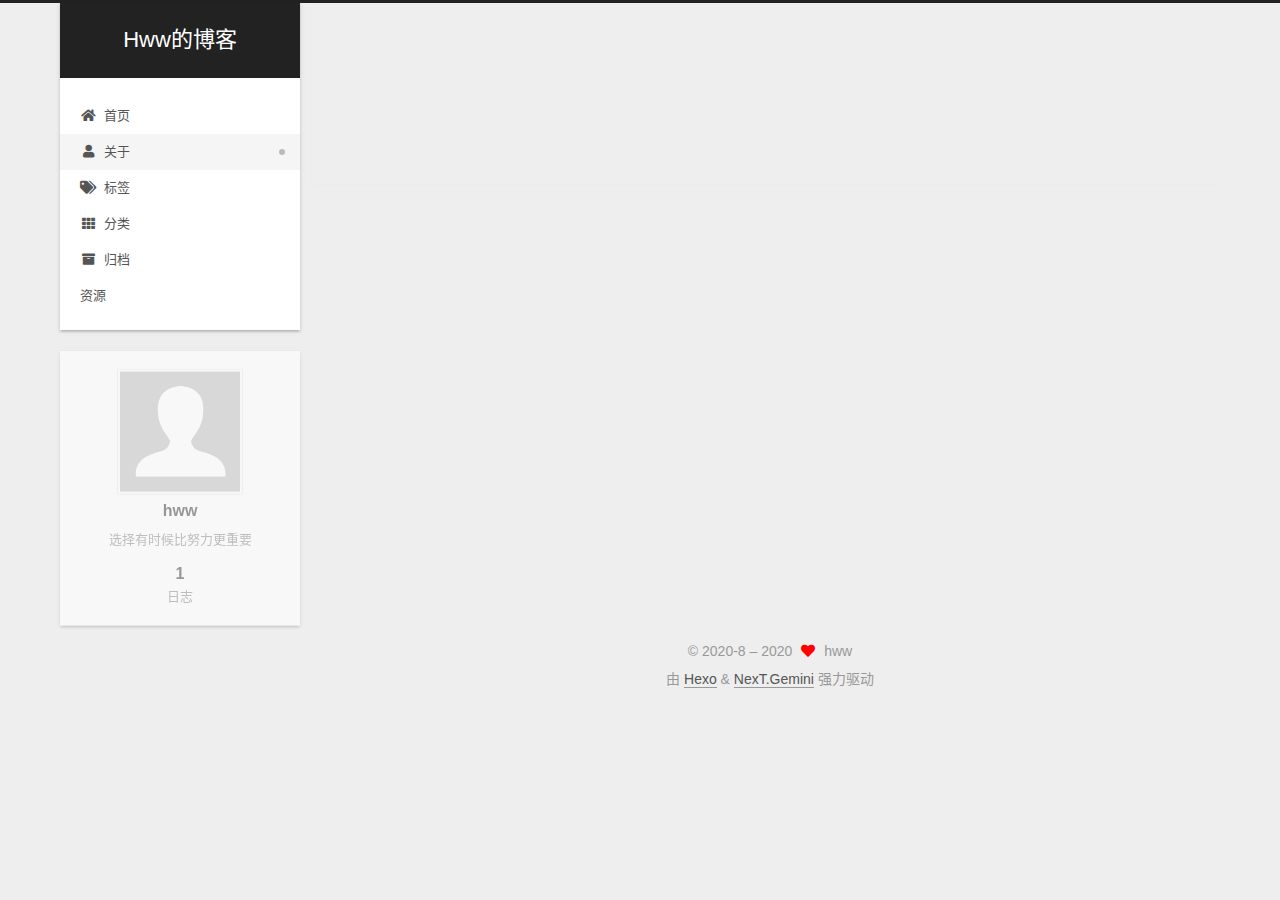
==== about/index.html @ 2eaee772 "Site updated: 2020-08-10 11:54:10" ====
<!DOCTYPE html>
<html lang="zh-CN">
<head>
  <meta charset="UTF-8">
<meta name="viewport" content="width=device-width, initial-scale=1, maximum-scale=2">
<meta name="theme-color" content="#222">
<meta name="generator" content="Hexo 5.0.0">
  <link rel="apple-touch-icon" sizes="180x180" href="/images/apple-touch-icon-next.png">
  <link rel="icon" type="image/png" sizes="32x32" href="/images/favicon-32x32-next.png">
  <link rel="icon" type="image/png" sizes="16x16" href="/images/favicon-16x16-next.png">
  <link rel="mask-icon" href="/images/logo.svg" color="#222">

<link rel="stylesheet" href="/css/main.css">


<link rel="stylesheet" href="/lib/font-awesome/css/all.min.css">

<script id="hexo-configurations">
    var NexT = window.NexT || {};
    var CONFIG = {"hostname":"yoursite.com","root":"/","scheme":"Gemini","version":"7.8.0","exturl":false,"sidebar":{"position":"left","display":"post","padding":18,"offset":12,"onmobile":false},"copycode":{"enable":false,"show_result":false,"style":null},"back2top":{"enable":true,"sidebar":false,"scrollpercent":false},"bookmark":{"enable":false,"color":"#222","save":"auto"},"fancybox":false,"mediumzoom":false,"lazyload":false,"pangu":false,"comments":{"style":"tabs","active":null,"storage":true,"lazyload":false,"nav":null},"algolia":{"hits":{"per_page":10},"labels":{"input_placeholder":"Search for Posts","hits_empty":"We didn't find any results for the search: ${query}","hits_stats":"${hits} results found in ${time} ms"}},"localsearch":{"enable":false,"trigger":"auto","top_n_per_article":1,"unescape":false,"preload":false},"motion":{"enable":true,"async":false,"transition":{"post_block":"fadeIn","post_header":"slideDownIn","post_body":"slideDownIn","coll_header":"slideLeftIn","sidebar":"slideUpIn"}}};
  </script>

  <meta name="description" content="选择有时候比努力更重要">
<meta property="og:type" content="website">
<meta property="og:title" content="about">
<meta property="og:url" content="http://yoursite.com/about/index.html">
<meta property="og:site_name" content="Hww的博客">
<meta property="og:description" content="选择有时候比努力更重要">
<meta property="og:locale" content="zh_CN">
<meta property="article:published_time" content="2020-08-10T03:46:48.000Z">
<meta property="article:modified_time" content="2020-08-10T03:49:15.969Z">
<meta property="article:author" content="hww">
<meta name="twitter:card" content="summary">

<link rel="canonical" href="http://yoursite.com/about/">


<script id="page-configurations">
  // https://hexo.io/docs/variables.html
  CONFIG.page = {
    sidebar: "",
    isHome : false,
    isPost : false,
    lang   : 'zh-CN'
  };
</script>

  <title>about | Hww的博客
</title>
  






  <noscript>
  <style>
  .use-motion .brand,
  .use-motion .menu-item,
  .sidebar-inner,
  .use-motion .post-block,
  .use-motion .pagination,
  .use-motion .comments,
  .use-motion .post-header,
  .use-motion .post-body,
  .use-motion .collection-header { opacity: initial; }

  .use-motion .site-title,
  .use-motion .site-subtitle {
    opacity: initial;
    top: initial;
  }

  .use-motion .logo-line-before i { left: initial; }
  .use-motion .logo-line-after i { right: initial; }
  </style>
</noscript>

</head>

<body itemscope itemtype="http://schema.org/WebPage">
  <div class="container use-motion">
    <div class="headband"></div>

    <header class="header" itemscope itemtype="http://schema.org/WPHeader">
      <div class="header-inner"><div class="site-brand-container">
  <div class="site-nav-toggle">
    <div class="toggle" aria-label="切换导航栏">
      <span class="toggle-line toggle-line-first"></span>
      <span class="toggle-line toggle-line-middle"></span>
      <span class="toggle-line toggle-line-last"></span>
    </div>
  </div>

  <div class="site-meta">

    <a href="/" class="brand" rel="start">
      <span class="logo-line-before"><i></i></span>
      <h1 class="site-title">Hww的博客</h1>
      <span class="logo-line-after"><i></i></span>
    </a>
  </div>

  <div class="site-nav-right">
    <div class="toggle popup-trigger">
    </div>
  </div>
</div>




<nav class="site-nav">
  <ul id="menu" class="main-menu menu">
        <li class="menu-item menu-item-home">

    <a href="/" rel="section"><i class="fa fa-home fa-fw"></i>首页</a>

  </li>
        <li class="menu-item menu-item-about">

    <a href="/about/" rel="section"><i class="fa fa-user fa-fw"></i>关于</a>

  </li>
        <li class="menu-item menu-item-tags">

    <a href="/tags/" rel="section"><i class="fa fa-tags fa-fw"></i>标签</a>

  </li>
        <li class="menu-item menu-item-categories">

    <a href="/categories/" rel="section"><i class="fa fa-th fa-fw"></i>分类</a>

  </li>
        <li class="menu-item menu-item-archives">

    <a href="/archives/" rel="section"><i class="fa fa-archive fa-fw"></i>归档</a>

  </li>
        <li class="menu-item menu-item-resources">

    <a href="/resources/" rel="section"><i class="download fa-fw"></i>资源</a>

  </li>
  </ul>
</nav>




</div>
    </header>

    
  <div class="back-to-top">
    <i class="fa fa-arrow-up"></i>
    <span>0%</span>
  </div>


    <main class="main">
      <div class="main-inner">
        <div class="content-wrap">
          
  
  

          <div class="content page posts-expand">
            

    
    
    
    <div class="post-block" lang="zh-CN">
      <header class="post-header">

<h1 class="post-title" itemprop="name headline">about
</h1>

<div class="post-meta">
  

</div>

</header>

      
      
      
      <div class="post-body">
          
      </div>
      
      
      
    </div>
    

    
    
    


          </div>
          

<script>
  window.addEventListener('tabs:register', () => {
    let { activeClass } = CONFIG.comments;
    if (CONFIG.comments.storage) {
      activeClass = localStorage.getItem('comments_active') || activeClass;
    }
    if (activeClass) {
      let activeTab = document.querySelector(`a[href="#comment-${activeClass}"]`);
      if (activeTab) {
        activeTab.click();
      }
    }
  });
  if (CONFIG.comments.storage) {
    window.addEventListener('tabs:click', event => {
      if (!event.target.matches('.tabs-comment .tab-content .tab-pane')) return;
      let commentClass = event.target.classList[1];
      localStorage.setItem('comments_active', commentClass);
    });
  }
</script>

        </div>
          
  
  <div class="toggle sidebar-toggle">
    <span class="toggle-line toggle-line-first"></span>
    <span class="toggle-line toggle-line-middle"></span>
    <span class="toggle-line toggle-line-last"></span>
  </div>

  <aside class="sidebar">
    <div class="sidebar-inner">

      <ul class="sidebar-nav motion-element">
        <li class="sidebar-nav-toc">
          文章目录
        </li>
        <li class="sidebar-nav-overview">
          站点概览
        </li>
      </ul>

      <!--noindex-->
      <div class="post-toc-wrap sidebar-panel">
      </div>
      <!--/noindex-->

      <div class="site-overview-wrap sidebar-panel">
        <div class="site-author motion-element" itemprop="author" itemscope itemtype="http://schema.org/Person">
    <img class="site-author-image" itemprop="image" alt="hww"
      src="/images/avatar.gif">
  <p class="site-author-name" itemprop="name">hww</p>
  <div class="site-description" itemprop="description">选择有时候比努力更重要</div>
</div>
<div class="site-state-wrap motion-element">
  <nav class="site-state">
      <div class="site-state-item site-state-posts">
          <a href="/archives/">
        
          <span class="site-state-item-count">1</span>
          <span class="site-state-item-name">日志</span>
        </a>
      </div>
  </nav>
</div>



      </div>

    </div>
  </aside>
  <div id="sidebar-dimmer"></div>


      </div>
    </main>

    <footer class="footer">
      <div class="footer-inner">
        

        

<div class="copyright">
  
  &copy; 2020-8 – 
  <span itemprop="copyrightYear">2020</span>
  <span class="with-love">
    <i class="fa fa-heart"></i>
  </span>
  <span class="author" itemprop="copyrightHolder">hww</span>
</div>
  <div class="powered-by">由 <a href="https://hexo.io/" class="theme-link" rel="noopener" target="_blank">Hexo</a> & <a href="https://theme-next.org/" class="theme-link" rel="noopener" target="_blank">NexT.Gemini</a> 强力驱动
  </div>

        








      </div>
    </footer>
  </div>

  
  <script src="/lib/anime.min.js"></script>
  <script src="/lib/velocity/velocity.min.js"></script>
  <script src="/lib/velocity/velocity.ui.min.js"></script>

<script src="/js/utils.js"></script>

<script src="/js/motion.js"></script>


<script src="/js/schemes/pisces.js"></script>


<script src="/js/next-boot.js"></script>




  















  

  

</body>
</html>
---- css/main.css ----
:root {
  --body-bg-color: #eee;
  --content-bg-color: #fff;
  --card-bg-color: #f5f5f5;
  --text-color: #555;
  --blockquote-color: #666;
  --link-color: #555;
  --link-hover-color: #222;
  --brand-color: #fff;
  --brand-hover-color: #fff;
  --table-row-odd-bg-color: #f9f9f9;
  --table-row-hover-bg-color: #f5f5f5;
  --menu-item-bg-color: #f5f5f5;
  --btn-default-bg: #fff;
  --btn-default-color: #555;
  --btn-default-border-color: #555;
  --btn-default-hover-bg: #222;
  --btn-default-hover-color: #fff;
  --btn-default-hover-border-color: #222;
}
html {
  line-height: 1.15; /* 1 */
  -webkit-text-size-adjust: 100%; /* 2 */
}
body {
  margin: 0;
}
main {
  display: block;
}
h1 {
  font-size: 2em;
  margin: 0.67em 0;
}
hr {
  box-sizing: content-box; /* 1 */
  height: 0; /* 1 */
  overflow: visible; /* 2 */
}
pre {
  font-family: monospace, monospace; /* 1 */
  font-size: 1em; /* 2 */
}
a {
  background: transparent;
}
abbr[title] {
  border-bottom: none; /* 1 */
  text-decoration: underline; /* 2 */
  text-decoration: underline dotted; /* 2 */
}
b,
strong {
  font-weight: bolder;
}
code,
kbd,
samp {
  font-family: monospace, monospace; /* 1 */
  font-size: 1em; /* 2 */
}
small {
  font-size: 80%;
}
sub,
sup {
  font-size: 75%;
  line-height: 0;
  position: relative;
  vertical-align: baseline;
}
sub {
  bottom: -0.25em;
}
sup {
  top: -0.5em;
}
img {
  border-style: none;
}
button,
input,
optgroup,
select,
textarea {
  font-family: inherit; /* 1 */
  font-size: 100%; /* 1 */
  line-height: 1.15; /* 1 */
  margin: 0; /* 2 */
}
button,
input {
/* 1 */
  overflow: visible;
}
button,
select {
/* 1 */
  text-transform: none;
}
button,
[type='button'],
[type='reset'],
[type='submit'] {
  -webkit-appearance: button;
}
button::-moz-focus-inner,
[type='button']::-moz-focus-inner,
[type='reset']::-moz-focus-inner,
[type='submit']::-moz-focus-inner {
  border-style: none;
  padding: 0;
}
button:-moz-focusring,
[type='button']:-moz-focusring,
[type='reset']:-moz-focusring,
[type='submit']:-moz-focusring {
  outline: 1px dotted ButtonText;
}
fieldset {
  padding: 0.35em 0.75em 0.625em;
}
legend {
  box-sizing: border-box; /* 1 */
  color: inherit; /* 2 */
  display: table; /* 1 */
  max-width: 100%; /* 1 */
  padding: 0; /* 3 */
  white-space: normal; /* 1 */
}
progress {
  vertical-align: baseline;
}
textarea {
  overflow: auto;
}
[type='checkbox'],
[type='radio'] {
  box-sizing: border-box; /* 1 */
  padding: 0; /* 2 */
}
[type='number']::-webkit-inner-spin-button,
[type='number']::-webkit-outer-spin-button {
  height: auto;
}
[type='search'] {
  outline-offset: -2px; /* 2 */
  -webkit-appearance: textfield; /* 1 */
}
[type='search']::-webkit-search-decoration {
  -webkit-appearance: none;
}
::-webkit-file-upload-button {
  font: inherit; /* 2 */
  -webkit-appearance: button; /* 1 */
}
details {
  display: block;
}
summary {
  display: list-item;
}
template {
  display: none;
}
[hidden] {
  display: none;
}
::selection {
  background: #262a30;
  color: #eee;
}
html,
body {
  height: 100%;
}
body {
  background: var(--body-bg-color);
  color: var(--text-color);
  font-family: 'Lato', "PingFang SC", "Microsoft YaHei", sans-serif;
  font-size: 1em;
  line-height: 2;
}
@media (max-width: 991px) {
  body {
    padding-left: 0 !important;
    padding-right: 0 !important;
  }
}
h1,
h2,
h3,
h4,
h5,
h6 {
  font-family: 'Lato', "PingFang SC", "Microsoft YaHei", sans-serif;
  font-weight: bold;
  line-height: 1.5;
  margin: 20px 0 15px;
}
h1 {
  font-size: 1.5em;
}
h2 {
  font-size: 1.375em;
}
h3 {
  font-size: 1.25em;
}
h4 {
  font-size: 1.125em;
}
h5 {
  font-size: 1em;
}
h6 {
  font-size: 0.875em;
}
p {
  margin: 0 0 20px 0;
}
a,
span.exturl {
  border-bottom: 1px solid #999;
  color: var(--link-color);
  outline: 0;
  text-decoration: none;
  overflow-wrap: break-word;
  word-wrap: break-word;
  cursor: pointer;
}
a:hover,
span.exturl:hover {
  border-bottom-color: var(--link-hover-color);
  color: var(--link-hover-color);
}
iframe,
img,
video {
  display: block;
  margin-left: auto;
  margin-right: auto;
  max-width: 100%;
}
hr {
  background-image: repeating-linear-gradient(-45deg, #ddd, #ddd 4px, transparent 4px, transparent 8px);
  border: 0;
  height: 3px;
  margin: 40px 0;
}
blockquote {
  border-left: 4px solid #ddd;
  color: var(--blockquote-color);
  margin: 0;
  padding: 0 15px;
}
blockquote cite::before {
  content: '-';
  padding: 0 5px;
}
dt {
  font-weight: bold;
}
dd {
  margin: 0;
  padding: 0;
}
kbd {
  background-color: #f5f5f5;
  background-image: linear-gradient(#eee, #fff, #eee);
  border: 1px solid #ccc;
  border-radius: 0.2em;
  box-shadow: 0.1em 0.1em 0.2em rgba(0,0,0,0.1);
  color: #555;
  font-family: inherit;
  padding: 0.1em 0.3em;
  white-space: nowrap;
}
.table-container {
  overflow: auto;
}
table {
  border-collapse: collapse;
  border-spacing: 0;
  font-size: 0.875em;
  margin: 0 0 20px 0;
  width: 100%;
}
tbody tr:nth-of-type(odd) {
  background: var(--table-row-odd-bg-color);
}
tbody tr:hover {
  background: var(--table-row-hover-bg-color);
}
caption,
th,
td {
  font-weight: normal;
  padding: 8px;
  vertical-align: middle;
}
th,
td {
  border: 1px solid #ddd;
  border-bottom: 3px solid #ddd;
}
th {
  font-weight: 700;
  padding-bottom: 10px;
}
td {
  border-bottom-width: 1px;
}
.btn {
  background: var(--btn-default-bg);
  border: 2px solid var(--btn-default-border-color);
  border-radius: 2px;
  color: var(--btn-default-color);
  display: inline-block;
  font-size: 0.875em;
  line-height: 2;
  padding: 0 20px;
  text-decoration: none;
  transition-property: background-color;
  transition-delay: 0s;
  transition-duration: 0.2s;
  transition-timing-function: ease-in-out;
}
.btn:hover {
  background: var(--btn-default-hover-bg);
  border-color: var(--btn-default-hover-border-color);
  color: var(--btn-default-hover-color);
}
.btn + .btn {
  margin: 0 0 8px 8px;
}
.btn .fa-fw {
  text-align: left;
  width: 1.285714285714286em;
}
.toggle {
  line-height: 0;
}
.toggle .toggle-line {
  background: #fff;
  display: inline-block;
  height: 2px;
  left: 0;
  position: relative;
  top: 0;
  transition: all 0.4s;
  vertical-align: top;
  width: 100%;
}
.toggle .toggle-line:not(:first-child) {
  margin-top: 3px;
}
.toggle.toggle-arrow .toggle-line-first {
  left: 50%;
  top: 2px;
  transform: rotate(45deg);
  width: 50%;
}
.toggle.toggle-arrow .toggle-line-middle {
  left: 2px;
  width: 90%;
}
.toggle.toggle-arrow .toggle-line-last {
  left: 50%;
  top: -2px;
  transform: rotate(-45deg);
  width: 50%;
}
.toggle.toggle-close .toggle-line-first {
  transform: rotate(-45deg);
  top: 5px;
}
.toggle.toggle-close .toggle-line-middle {
  opacity: 0;
}
.toggle.toggle-close .toggle-line-last {
  transform: rotate(45deg);
  top: -5px;
}
.highlight,
pre {
  background: #f7f7f7;
  color: #4d4d4c;
  line-height: 1.6;
  margin: 0 auto 20px;
}
pre,
code {
  font-family: consolas, Menlo, monospace, "PingFang SC", "Microsoft YaHei";
}
code {
  background: #eee;
  border-radius: 3px;
  color: #555;
  padding: 2px 4px;
  overflow-wrap: break-word;
  word-wrap: break-word;
}
.highlight *::selection {
  background: #d6d6d6;
}
.highlight pre {
  border: 0;
  margin: 0;
  padding: 10px 0;
}
.highlight table {
  border: 0;
  margin: 0;
  width: auto;
}
.highlight td {
  border: 0;
  padding: 0;
}
.highlight figcaption {
  background: #eff2f3;
  color: #4d4d4c;
  display: flex;
  font-size: 0.875em;
  justify-content: space-between;
  line-height: 1.2;
  padding: 0.5em;
}
.highlight figcaption a {
  color: #4d4d4c;
}
.highlight figcaption a:hover {
  border-bottom-color: #4d4d4c;
}
.highlight .gutter {
  -moz-user-select: none;
  -ms-user-select: none;
  -webkit-user-select: none;
  user-select: none;
}
.highlight .gutter pre {
  background: #eff2f3;
  color: #869194;
  padding-left: 10px;
  padding-right: 10px;
  text-align: right;
}
.highlight .code pre {
  background: #f7f7f7;
  padding-left: 10px;
  width: 100%;
}
.gist table {
  width: auto;
}
.gist table td {
  border: 0;
}
pre {
  overflow: auto;
  padding: 10px;
}
pre code {
  background: none;
  color: #4d4d4c;
  font-size: 0.875em;
  padding: 0;
  text-shadow: none;
}
pre .deletion {
  background: #fdd;
}
pre .addition {
  background: #dfd;
}
pre .meta {
  color: #eab700;
  -moz-user-select: none;
  -ms-user-select: none;
  -webkit-user-select: none;
  user-select: none;
}
pre .comment {
  color: #8e908c;
}
pre .variable,
pre .attribute,
pre .tag,
pre .name,
pre .regexp,
pre .ruby .constant,
pre .xml .tag .title,
pre .xml .pi,
pre .xml .doctype,
pre .html .doctype,
pre .css .id,
pre .css .class,
pre .css .pseudo {
  color: #c82829;
}
pre .number,
pre .preprocessor,
pre .built_in,
pre .builtin-name,
pre .literal,
pre .params,
pre .constant,
pre .command {
  color: #f5871f;
}
pre .ruby .class .title,
pre .css .rules .attribute,
pre .string,
pre .symbol,
pre .value,
pre .inheritance,
pre .header,
pre .ruby .symbol,
pre .xml .cdata,
pre .special,
pre .formula {
  color: #718c00;
}
pre .title,
pre .css .hexcolor {
  color: #3e999f;
}
pre .function,
pre .python .decorator,
pre .python .title,
pre .ruby .function .title,
pre .ruby .title .keyword,
pre .perl .sub,
pre .javascript .title,
pre .coffeescript .title {
  color: #4271ae;
}
pre .keyword,
pre .javascript .function {
  color: #8959a8;
}
.blockquote-center {
  border-left: none;
  margin: 40px 0;
  padding: 0;
  position: relative;
  text-align: center;
}
.blockquote-center .fa {
  display: block;
  opacity: 0.6;
  position: absolute;
  width: 100%;
}
.blockquote-center .fa-quote-left {
  border-top: 1px solid #ccc;
  text-align: left;
  top: -20px;
}
.blockquote-center .fa-quote-right {
  border-bottom: 1px solid #ccc;
  text-align: right;
  bottom: -20px;
}
.blockquote-center p,
.blockquote-center div {
  text-align: center;
}
.post-body .group-picture img {
  margin: 0 auto;
  padding: 0 3px;
}
.group-picture-row {
  margin-bottom: 6px;
  overflow: hidden;
}
.group-picture-column {
  float: left;
  margin-bottom: 10px;
}
.post-body .label {
  color: #555;
  display: inline;
  padding: 0 2px;
}
.post-body .label.default {
  background: #f0f0f0;
}
.post-body .label.primary {
  background: #efe6f7;
}
.post-body .label.info {
  background: #e5f2f8;
}
.post-body .label.success {
  background: #e7f4e9;
}
.post-body .label.warning {
  background: #fcf6e1;
}
.post-body .label.danger {
  background: #fae8eb;
}
.post-body .tabs {
  margin-bottom: 20px;
}
.post-body .tabs,
.tabs-comment {
  display: block;
  padding-top: 10px;
  position: relative;
}
.post-body .tabs ul.nav-tabs,
.tabs-comment ul.nav-tabs {
  display: flex;
  flex-wrap: wrap;
  margin: 0;
  margin-bottom: -1px;
  padding: 0;
}
@media (max-width: 413px) {
  .post-body .tabs ul.nav-tabs,
  .tabs-comment ul.nav-tabs {
    display: block;
    margin-bottom: 5px;
  }
}
.post-body .tabs ul.nav-tabs li.tab,
.tabs-comment ul.nav-tabs li.tab {
  border-bottom: 1px solid #ddd;
  border-left: 1px solid transparent;
  border-right: 1px solid transparent;
  border-top: 3px solid transparent;
  flex-grow: 1;
  list-style-type: none;
  border-radius: 0 0 0 0;
}
@media (max-width: 413px) {
  .post-body .tabs ul.nav-tabs li.tab,
  .tabs-comment ul.nav-tabs li.tab {
    border-bottom: 1px solid transparent;
    border-left: 3px solid transparent;
    border-right: 1px solid transparent;
    border-top: 1px solid transparent;
  }
}
@media (max-width: 413px) {
  .post-body .tabs ul.nav-tabs li.tab,
  .tabs-comment ul.nav-tabs li.tab {
    border-radius: 0;
  }
}
.post-body .tabs ul.nav-tabs li.tab a,
.tabs-comment ul.nav-tabs li.tab a {
  border-bottom: initial;
  display: block;
  line-height: 1.8;
  outline: 0;
  padding: 0.25em 0.75em;
  text-align: center;
  transition-delay: 0s;
  transition-duration: 0.2s;
  transition-timing-function: ease-out;
}
.post-body .tabs ul.nav-tabs li.tab a i,
.tabs-comment ul.nav-tabs li.tab a i {
  width: 1.285714285714286em;
}
.post-body .tabs ul.nav-tabs li.tab.active,
.tabs-comment ul.nav-tabs li.tab.active {
  border-bottom: 1px solid transparent;
  border-left: 1px solid #ddd;
  border-right: 1px solid #ddd;
  border-top: 3px solid #fc6423;
}
@media (max-width: 413px) {
  .post-body .tabs ul.nav-tabs li.tab.active,
  .tabs-comment ul.nav-tabs li.tab.active {
    border-bottom: 1px solid #ddd;
    border-left: 3px solid #fc6423;
    border-right: 1px solid #ddd;
    border-top: 1px solid #ddd;
  }
}
.post-body .tabs ul.nav-tabs li.tab.active a,
.tabs-comment ul.nav-tabs li.tab.active a {
  color: var(--link-color);
  cursor: default;
}
.post-body .tabs .tab-content .tab-pane,
.tabs-comment .tab-content .tab-pane {
  border: 1px solid #ddd;
  border-top: 0;
  padding: 20px 20px 0 20px;
  border-radius: 0;
}
.post-body .tabs .tab-content .tab-pane:not(.active),
.tabs-comment .tab-content .tab-pane:not(.active) {
  display: none;
}
.post-body .tabs .tab-content .tab-pane.active,
.tabs-comment .tab-content .tab-pane.active {
  display: block;
}
.post-body .tabs .tab-content .tab-pane.active:nth-of-type(1),
.tabs-comment .tab-content .tab-pane.active:nth-of-type(1) {
  border-radius: 0 0 0 0;
}
@media (max-width: 413px) {
  .post-body .tabs .tab-content .tab-pane.active:nth-of-type(1),
  .tabs-comment .tab-content .tab-pane.active:nth-of-type(1) {
    border-radius: 0;
  }
}
.post-body .note {
  border-radius: 3px;
  margin-bottom: 20px;
  padding: 1em;
  position: relative;
  border: 1px solid #eee;
  border-left-width: 5px;
}
.post-body .note h2,
.post-body .note h3,
.post-body .note h4,
.post-body .note h5,
.post-body .note h6 {
  margin-top: 0;
  border-bottom: initial;
  margin-bottom: 0;
  padding-top: 0;
}
.post-body .note p:first-child,
.post-body .note ul:first-child,
.post-body .note ol:first-child,
.post-body .note table:first-child,
.post-body .note pre:first-child,
.post-body .note blockquote:first-child,
.post-body .note img:first-child {
  margin-top: 0;
}
.post-body .note p:last-child,
.post-body .note ul:last-child,
.post-body .note ol:last-child,
.post-body .note table:last-child,
.post-body .note pre:last-child,
.post-body .note blockquote:last-child,
.post-body .note img:last-child {
  margin-bottom: 0;
}
.post-body .note.default {
  border-left-color: #777;
}
.post-body .note.default h2,
.post-body .note.default h3,
.post-body .note.default h4,
.post-body .note.default h5,
.post-body .note.default h6 {
  color: #777;
}
.post-body .note.primary {
  border-left-color: #6f42c1;
}
.post-body .note.primary h2,
.post-body .note.primary h3,
.post-body .note.primary h4,
.post-body .note.primary h5,
.post-body .note.primary h6 {
  color: #6f42c1;
}
.post-body .note.info {
  border-left-color: #428bca;
}
.post-body .note.info h2,
.post-body .note.info h3,
.post-body .note.info h4,
.post-body .note.info h5,
.post-body .note.info h6 {
  color: #428bca;
}
.post-body .note.success {
  border-left-color: #5cb85c;
}
.post-body .note.success h2,
.post-body .note.success h3,
.post-body .note.success h4,
.post-body .note.success h5,
.post-body .note.success h6 {
  color: #5cb85c;
}
.post-body .note.warning {
  border-left-color: #f0ad4e;
}
.post-body .note.warning h2,
.post-body .note.warning h3,
.post-body .note.warning h4,
.post-body .note.warning h5,
.post-body .note.warning h6 {
  color: #f0ad4e;
}
.post-body .note.danger {
  border-left-color: #d9534f;
}
.post-body .note.danger h2,
.post-body .note.danger h3,
.post-body .note.danger h4,
.post-body .note.danger h5,
.post-body .note.danger h6 {
  color: #d9534f;
}
.pagination .prev,
.pagination .next,
.pagination .page-number,
.pagination .space {
  display: inline-block;
  margin: 0 10px;
  padding: 0 11px;
  position: relative;
  top: -1px;
}
@media (max-width: 767px) {
  .pagination .prev,
  .pagination .next,
  .pagination .page-number,
  .pagination .space {
    margin: 0 5px;
  }
}
.pagination {
  border-top: 1px solid #eee;
  margin: 120px 0 0;
  text-align: center;
}
.pagination .prev,
.pagination .next,
.pagination .page-number {
  border-bottom: 0;
  border-top: 1px solid #eee;
  transition-property: border-color;
  transition-delay: 0s;
  transition-duration: 0.2s;
  transition-timing-function: ease-in-out;
}
.pagination .prev:hover,
.pagination .next:hover,
.pagination .page-number:hover {
  border-top-color: #222;
}
.pagination .space {
  margin: 0;
  padding: 0;
}
.pagination .prev {
  margin-left: 0;
}
.pagination .next {
  margin-right: 0;
}
.pagination .page-number.current {
  background: #ccc;
  border-top-color: #ccc;
  color: #fff;
}
@media (max-width: 767px) {
  .pagination {
    border-top: none;
  }
  .pagination .prev,
  .pagination .next,
  .pagination .page-number {
    border-bottom: 1px solid #eee;
    border-top: 0;
    margin-bottom: 10px;
    padding: 0 10px;
  }
  .pagination .prev:hover,
  .pagination .next:hover,
  .pagination .page-number:hover {
    border-bottom-color: #222;
  }
}
.comments {
  margin-top: 60px;
  overflow: hidden;
}
.comment-button-group {
  display: flex;
  flex-wrap: wrap-reverse;
  justify-content: center;
  margin: 1em 0;
}
.comment-button-group .comment-button {
  margin: 0.1em 0.2em;
}
.comment-button-group .comment-button.active {
  background: var(--btn-default-hover-bg);
  border-color: var(--btn-default-hover-border-color);
  color: var(--btn-default-hover-color);
}
.comment-position {
  display: none;
}
.comment-position.active {
  display: block;
}
.tabs-comment {
  background: var(--content-bg-color);
  margin-top: 4em;
  padding-top: 0;
}
.tabs-comment .comments {
  border: 0;
  box-shadow: none;
  margin-top: 0;
  padding-top: 0;
}
.container {
  min-height: 100%;
  position: relative;
}
.main-inner {
  margin: 0 auto;
  width: calc(100% - 20px);
}
@media (min-width: 1200px) {
  .main-inner {
    width: 1160px;
  }
}
@media (min-width: 1600px) {
  .main-inner {
    width: 73%;
  }
}
@media (max-width: 767px) {
  .content-wrap {
    padding: 0 20px;
  }
}
.header {
  background: transparent;
}
.header-inner {
  margin: 0 auto;
  width: calc(100% - 20px);
}
@media (min-width: 1200px) {
  .header-inner {
    width: 1160px;
  }
}
@media (min-width: 1600px) {
  .header-inner {
    width: 73%;
  }
}
.site-brand-container {
  display: flex;
  flex-shrink: 0;
  padding: 0 10px;
}
.headband {
  background: #222;
  height: 3px;
}
.site-meta {
  flex-grow: 1;
  text-align: center;
}
@media (max-width: 767px) {
  .site-meta {
    text-align: center;
  }
}
.brand {
  border-bottom: none;
  color: var(--brand-color);
  display: inline-block;
  line-height: 1.375em;
  padding: 0 40px;
  position: relative;
}
.brand:hover {
  color: var(--brand-hover-color);
}
.site-title {
  font-family: 'Lato', "PingFang SC", "Microsoft YaHei", sans-serif;
  font-size: 1.375em;
  font-weight: normal;
  margin: 0;
}
.site-subtitle {
  color: #ddd;
  font-size: 0.8125em;
  margin: 10px 0;
}
.use-motion .brand {
  opacity: 0;
}
.use-motion .site-title,
.use-motion .site-subtitle,
.use-motion .custom-logo-image {
  opacity: 0;
  position: relative;
  top: -10px;
}
.site-nav-toggle,
.site-nav-right {
  display: none;
}
@media (max-width: 767px) {
  .site-nav-toggle,
  .site-nav-right {
    display: flex;
    flex-direction: column;
    justify-content: center;
  }
}
.site-nav-toggle .toggle,
.site-nav-right .toggle {
  color: var(--text-color);
  padding: 10px;
  width: 22px;
}
.site-nav-toggle .toggle .toggle-line,
.site-nav-right .toggle .toggle-line {
  background: var(--text-color);
  border-radius: 1px;
}
.site-nav {
  display: block;
}
@media (max-width: 767px) {
  .site-nav {
    clear: both;
    display: none;
  }
}
.site-nav.site-nav-on {
  display: block;
}
.menu {
  margin-top: 20px;
  padding-left: 0;
  text-align: center;
}
.menu-item {
  display: inline-block;
  list-style: none;
  margin: 0 10px;
}
@media (max-width: 767px) {
  .menu-item {
    display: block;
    margin-top: 10px;
  }
  .menu-item.menu-item-search {
    display: none;
  }
}
.menu-item a,
.menu-item span.exturl {
  border-bottom: 0;
  display: block;
  font-size: 0.8125em;
  transition-property: border-color;
  transition-delay: 0s;
  transition-duration: 0.2s;
  transition-timing-function: ease-in-out;
}
@media (hover: none) {
  .menu-item a:hover,
  .menu-item span.exturl:hover {
    border-bottom-color: transparent !important;
  }
}
.menu-item .fa,
.menu-item .fab,
.menu-item .far,
.menu-item .fas {
  margin-right: 8px;
}
.menu-item .badge {
  display: inline-block;
  font-weight: bold;
  line-height: 1;
  margin-left: 0.35em;
  margin-top: 0.35em;
  text-align: center;
  white-space: nowrap;
}
@media (max-width: 767px) {
  .menu-item .badge {
    float: right;
    margin-left: 0;
  }
}
.menu-item-active a,
.menu .menu-item a:hover,
.menu .menu-item span.exturl:hover {
  background: var(--menu-item-bg-color);
}
.use-motion .menu-item {
  opacity: 0;
}
.sidebar {
  background: #222;
  bottom: 0;
  box-shadow: inset 0 2px 6px #000;
  position: fixed;
  top: 0;
}
@media (max-width: 991px) {
  .sidebar {
    display: none;
  }
}
.sidebar-inner {
  color: #999;
  padding: 18px 10px;
  text-align: center;
}
.cc-license {
  margin-top: 10px;
  text-align: center;
}
.cc-license .cc-opacity {
  border-bottom: none;
  opacity: 0.7;
}
.cc-license .cc-opacity:hover {
  opacity: 0.9;
}
.cc-license img {
  display: inline-block;
}
.site-author-image {
  border: 1px solid #eee;
  display: block;
  margin: 0 auto;
  max-width: 120px;
  padding: 2px;
}
.site-author-name {
  color: var(--text-color);
  font-weight: 600;
  margin: 0;
  text-align: center;
}
.site-description {
  color: #999;
  font-size: 0.8125em;
  margin-top: 0;
  text-align: center;
}
.links-of-author {
  margin-top: 15px;
}
.links-of-author a,
.links-of-author span.exturl {
  border-bottom-color: #555;
  display: inline-block;
  font-size: 0.8125em;
  margin-bottom: 10px;
  margin-right: 10px;
  vertical-align: middle;
}
.links-of-author a::before,
.links-of-author span.exturl::before {
  background: #c4c8c2;
  border-radius: 50%;
  content: ' ';
  display: inline-block;
  height: 4px;
  margin-right: 3px;
  vertical-align: middle;
  width: 4px;
}
.sidebar-button {
  margin-top: 15px;
}
.sidebar-button a {
  border: 1px solid #fc6423;
  border-radius: 4px;
  color: #fc6423;
  display: inline-block;
  padding: 0 15px;
}
.sidebar-button a .fa,
.sidebar-button a .fab,
.sidebar-button a .far,
.sidebar-button a .fas {
  margin-right: 5px;
}
.sidebar-button a:hover {
  background: #fc6423;
  border: 1px solid #fc6423;
  color: #fff;
}
.sidebar-button a:hover .fa,
.sidebar-button a:hover .fab,
.sidebar-button a:hover .far,
.sidebar-button a:hover .fas {
  color: #fff;
}
.links-of-blogroll {
  font-size: 0.8125em;
  margin-top: 10px;
}
.links-of-blogroll-title {
  font-size: 0.875em;
  font-weight: 600;
  margin-top: 0;
}
.links-of-blogroll-list {
  list-style: none;
  margin: 0;
  padding: 0;
}
#sidebar-dimmer {
  display: none;
}
@media (max-width: 767px) {
  #sidebar-dimmer {
    background: #000;
    display: block;
    height: 100%;
    left: 100%;
    opacity: 0;
    position: fixed;
    top: 0;
    width: 100%;
    z-index: 1100;
  }
  .sidebar-active + #sidebar-dimmer {
    opacity: 0.7;
    transform: translateX(-100%);
    transition: opacity 0.5s;
  }
}
.sidebar-nav {
  margin: 0;
  padding-bottom: 20px;
  padding-left: 0;
}
.sidebar-nav li {
  border-bottom: 1px solid transparent;
  color: var(--text-color);
  cursor: pointer;
  display: inline-block;
  font-size: 0.875em;
}
.sidebar-nav li.sidebar-nav-overview {
  margin-left: 10px;
}
.sidebar-nav li:hover {
  color: #fc6423;
}
.sidebar-nav .sidebar-nav-active {
  border-bottom-color: #fc6423;
  color: #fc6423;
}
.sidebar-nav .sidebar-nav-active:hover {
  color: #fc6423;
}
.sidebar-panel {
  display: none;
  overflow-x: hidden;
  overflow-y: auto;
}
.sidebar-panel-active {
  display: block;
}
.sidebar-toggle {
  background: #222;
  bottom: 45px;
  cursor: pointer;
  height: 14px;
  left: 30px;
  padding: 5px;
  position: fixed;
  width: 14px;
  z-index: 1300;
}
@media (max-width: 991px) {
  .sidebar-toggle {
    left: 20px;
    opacity: 0.8;
    display: none;
  }
}
.sidebar-toggle:hover .toggle-line {
  background: #fc6423;
}
.post-toc {
  font-size: 0.875em;
}
.post-toc ol {
  list-style: none;
  margin: 0;
  padding: 0 2px 5px 10px;
  text-align: left;
}
.post-toc ol > ol {
  padding-left: 0;
}
.post-toc ol a {
  transition-property: all;
  transition-delay: 0s;
  transition-duration: 0.2s;
  transition-timing-function: ease-in-out;
}
.post-toc .nav-item {
  line-height: 1.8;
  overflow: hidden;
  text-overflow: ellipsis;
  white-space: nowrap;
}
.post-toc .nav .nav-child {
  display: none;
}
.post-toc .nav .active > .nav-child {
  display: block;
}
.post-toc .nav .active-current > .nav-child {
  display: block;
}
.post-toc .nav .active-current > .nav-child > .nav-item {
  display: block;
}
.post-toc .nav .active > a {
  border-bottom-color: #fc6423;
  color: #fc6423;
}
.post-toc .nav .active-current > a {
  color: #fc6423;
}
.post-toc .nav .active-current > a:hover {
  color: #fc6423;
}
.site-state {
  display: flex;
  justify-content: center;
  line-height: 1.4;
  margin-top: 10px;
  overflow: hidden;
  text-align: center;
  white-space: nowrap;
}
.site-state-item {
  padding: 0 15px;
}
.site-state-item:not(:first-child) {
  border-left: 1px solid #eee;
}
.site-state-item a {
  border-bottom: none;
}
.site-state-item-count {
  display: block;
  font-size: 1em;
  font-weight: 600;
  text-align: center;
}
.site-state-item-name {
  color: #999;
  font-size: 0.8125em;
}
.footer {
  color: #999;
  font-size: 0.875em;
  padding: 20px 0;
}
.footer.footer-fixed {
  bottom: 0;
  left: 0;
  position: absolute;
  right: 0;
}
.footer-inner {
  box-sizing: border-box;
  margin: 0 auto;
  text-align: center;
  width: calc(100% - 20px);
}
@media (min-width: 1200px) {
  .footer-inner {
    width: 1160px;
  }
}
@media (min-width: 1600px) {
  .footer-inner {
    width: 73%;
  }
}
.languages {
  display: inline-block;
  font-size: 1.125em;
  position: relative;
}
.languages .lang-select-label span {
  margin: 0 0.5em;
}
.languages .lang-select {
  height: 100%;
  left: 0;
  opacity: 0;
  position: absolute;
  top: 0;
  width: 100%;
}
.with-love {
  color: #ff0000;
  display: inline-block;
  margin: 0 5px;
}
.powered-by,
.theme-info {
  display: inline-block;
}
@-moz-keyframes iconAnimate {
  0%, 100% {
    transform: scale(1);
  }
  10%, 30% {
    transform: scale(0.9);
  }
  20%, 40%, 60%, 80% {
    transform: scale(1.1);
  }
  50%, 70% {
    transform: scale(1.1);
  }
}
@-webkit-keyframes iconAnimate {
  0%, 100% {
    transform: scale(1);
  }
  10%, 30% {
    transform: scale(0.9);
  }
  20%, 40%, 60%, 80% {
    transform: scale(1.1);
  }
  50%, 70% {
    transform: scale(1.1);
  }
}
@-o-keyframes iconAnimate {
  0%, 100% {
    transform: scale(1);
  }
  10%, 30% {
    transform: scale(0.9);
  }
  20%, 40%, 60%, 80% {
    transform: scale(1.1);
  }
  50%, 70% {
    transform: scale(1.1);
  }
}
@keyframes iconAnimate {
  0%, 100% {
    transform: scale(1);
  }
  10%, 30% {
    transform: scale(0.9);
  }
  20%, 40%, 60%, 80% {
    transform: scale(1.1);
  }
  50%, 70% {
    transform: scale(1.1);
  }
}
.back-to-top {
  font-size: 12px;
  text-align: center;
  transition-delay: 0s;
  transition-duration: 0.2s;
  transition-timing-function: ease-in-out;
}
.back-to-top {
  background: #222;
  bottom: -100px;
  box-sizing: border-box;
  color: #fff;
  cursor: pointer;
  left: 30px;
  opacity: 0.6;
  padding: 0 6px;
  position: fixed;
  transition-property: bottom;
  z-index: 1300;
  width: 24px;
}
.back-to-top span {
  display: none;
}
.back-to-top:hover {
  color: #fc6423;
}
.back-to-top.back-to-top-on {
  bottom: 30px;
}
@media (max-width: 991px) {
  .back-to-top {
    left: 20px;
    opacity: 0.8;
  }
}
.post-body {
  font-family: 'Lato', "PingFang SC", "Microsoft YaHei", sans-serif;
  overflow-wrap: break-word;
  word-wrap: break-word;
}
@media (min-width: 1200px) {
  .post-body {
    font-size: 1.125em;
  }
}
.post-body .exturl .fa {
  font-size: 0.875em;
  margin-left: 4px;
}
.post-body .image-caption,
.post-body .figure .caption {
  color: #999;
  font-size: 0.875em;
  font-weight: bold;
  line-height: 1;
  margin: -20px auto 15px;
  text-align: center;
}
.post-sticky-flag {
  display: inline-block;
  transform: rotate(30deg);
}
.post-button {
  margin-top: 40px;
  text-align: center;
}
.use-motion .post-block,
.use-motion .pagination,
.use-motion .comments {
  opacity: 0;
}
.use-motion .post-header {
  opacity: 0;
}
.use-motion .post-body {
  opacity: 0;
}
.use-motion .collection-header {
  opacity: 0;
}
.posts-collapse {
  margin-left: 35px;
  position: relative;
}
@media (max-width: 767px) {
  .posts-collapse {
    margin-left: 0px;
    margin-right: 0px;
  }
}
.posts-collapse .collection-title {
  font-size: 1.125em;
  position: relative;
}
.posts-collapse .collection-title::before {
  background: #999;
  border: 1px solid #fff;
  border-radius: 50%;
  content: ' ';
  height: 10px;
  left: 0;
  margin-left: -6px;
  margin-top: -4px;
  position: absolute;
  top: 50%;
  width: 10px;
}
.posts-collapse .collection-year {
  font-size: 1.5em;
  font-weight: bold;
  margin: 60px 0;
  position: relative;
}
.posts-collapse .collection-year::before {
  background: #bbb;
  border-radius: 50%;
  content: ' ';
  height: 8px;
  left: 0;
  margin-left: -4px;
  margin-top: -4px;
  position: absolute;
  top: 50%;
  width: 8px;
}
.posts-collapse .collection-header {
  display: block;
  margin: 0 0 0 20px;
}
.posts-collapse .collection-header small {
  color: #bbb;
  margin-left: 5px;
}
.posts-collapse .post-header {
  border-bottom: 1px dashed #ccc;
  margin: 30px 0;
  padding-left: 15px;
  position: relative;
  transition-property: border;
  transition-delay: 0s;
  transition-duration: 0.2s;
  transition-timing-function: ease-in-out;
}
.posts-collapse .post-header::before {
  background: #bbb;
  border: 1px solid #fff;
  border-radius: 50%;
  content: ' ';
  height: 6px;
  left: 0;
  margin-left: -4px;
  position: absolute;
  top: 0.75em;
  transition-property: background;
  width: 6px;
  transition-delay: 0s;
  transition-duration: 0.2s;
  transition-timing-function: ease-in-out;
}
.posts-collapse .post-header:hover {
  border-bottom-color: #666;
}
.posts-collapse .post-header:hover::before {
  background: #222;
}
.posts-collapse .post-meta {
  display: inline;
  font-size: 0.75em;
  margin-right: 10px;
}
.posts-collapse .post-title {
  display: inline;
}
.posts-collapse .post-title a,
.posts-collapse .post-title span.exturl {
  border-bottom: none;
  color: var(--link-color);
}
.posts-collapse .post-title .fa-external-link-alt {
  font-size: 0.875em;
  margin-left: 5px;
}
.posts-collapse::before {
  background: #f5f5f5;
  content: ' ';
  height: 100%;
  left: 0;
  margin-left: -2px;
  position: absolute;
  top: 1.25em;
  width: 4px;
}
.post-eof {
  background: #ccc;
  height: 1px;
  margin: 80px auto 60px;
  text-align: center;
  width: 8%;
}
.post-block:last-of-type .post-eof {
  display: none;
}
.content {
  padding-top: 40px;
}
@media (min-width: 992px) {
  .post-body {
    text-align: justify;
  }
}
@media (max-width: 991px) {
  .post-body {
    text-align: justify;
  }
}
.post-body h1,
.post-body h2,
.post-body h3,
.post-body h4,
.post-body h5,
.post-body h6 {
  padding-top: 10px;
}
.post-body h1 .header-anchor,
.post-body h2 .header-anchor,
.post-body h3 .header-anchor,
.post-body h4 .header-anchor,
.post-body h5 .header-anchor,
.post-body h6 .header-anchor {
  border-bottom-style: none;
  color: #ccc;
  float: right;
  margin-left: 10px;
  visibility: hidden;
}
.post-body h1 .header-anchor:hover,
.post-body h2 .header-anchor:hover,
.post-body h3 .header-anchor:hover,
.post-body h4 .header-anchor:hover,
.post-body h5 .header-anchor:hover,
.post-body h6 .header-anchor:hover {
  color: inherit;
}
.post-body h1:hover .header-anchor,
.post-body h2:hover .header-anchor,
.post-body h3:hover .header-anchor,
.post-body h4:hover .header-anchor,
.post-body h5:hover .header-anchor,
.post-body h6:hover .header-anchor {
  visibility: visible;
}
.post-body iframe,
.post-body img,
.post-body video {
  margin-bottom: 20px;
}
.post-body .video-container {
  height: 0;
  margin-bottom: 20px;
  overflow: hidden;
  padding-top: 75%;
  position: relative;
  width: 100%;
}
.post-body .video-container iframe,
.post-body .video-container object,
.post-body .video-container embed {
  height: 100%;
  left: 0;
  margin: 0;
  position: absolute;
  top: 0;
  width: 100%;
}
.post-gallery {
  align-items: center;
  display: grid;
  grid-gap: 10px;
  grid-template-columns: 1fr 1fr 1fr;
  margin-bottom: 20px;
}
@media (max-width: 767px) {
  .post-gallery {
    grid-template-columns: 1fr 1fr;
  }
}
.post-gallery a {
  border: 0;
}
.post-gallery img {
  margin: 0;
}
.posts-expand .post-header {
  font-size: 1.125em;
}
.posts-expand .post-title {
  font-size: 1.5em;
  font-weight: normal;
  margin: initial;
  text-align: center;
  overflow-wrap: break-word;
  word-wrap: break-word;
}
.posts-expand .post-title-link {
  border-bottom: none;
  color: var(--link-color);
  display: inline-block;
  position: relative;
  vertical-align: top;
}
.posts-expand .post-title-link::before {
  background: var(--link-color);
  bottom: 0;
  content: '';
  height: 2px;
  left: 0;
  position: absolute;
  transform: scaleX(0);
  visibility: hidden;
  width: 100%;
  transition-delay: 0s;
  transition-duration: 0.2s;
  transition-timing-function: ease-in-out;
}
.posts-expand .post-title-link:hover::before {
  transform: scaleX(1);
  visibility: visible;
}
.posts-expand .post-title-link .fa-external-link-alt {
  font-size: 0.875em;
  margin-left: 5px;
}
.posts-expand .post-meta {
  color: #999;
  font-family: 'Lato', "PingFang SC", "Microsoft YaHei", sans-serif;
  font-size: 0.75em;
  margin: 3px 0 60px 0;
  text-align: center;
}
.posts-expand .post-meta .post-description {
  font-size: 0.875em;
  margin-top: 2px;
}
.posts-expand .post-meta time {
  border-bottom: 1px dashed #999;
  cursor: pointer;
}
.post-meta .post-meta-item + .post-meta-item::before {
  content: '|';
  margin: 0 0.5em;
}
.post-meta-divider {
  margin: 0 0.5em;
}
.post-meta-item-icon {
  margin-right: 3px;
}
@media (max-width: 991px) {
  .post-meta-item-icon {
    display: inline-block;
  }
}
@media (max-width: 991px) {
  .post-meta-item-text {
    display: none;
  }
}
.post-nav {
  border-top: 1px solid #eee;
  display: flex;
  justify-content: space-between;
  margin-top: 15px;
  padding: 10px 5px 0;
}
.post-nav-item {
  flex: 1;
}
.post-nav-item a {
  border-bottom: none;
  display: block;
  font-size: 0.875em;
  line-height: 1.6;
  position: relative;
}
.post-nav-item a:active {
  top: 2px;
}
.post-nav-item .fa {
  font-size: 0.75em;
}
.post-nav-item:first-child {
  margin-right: 15px;
}
.post-nav-item:first-child .fa {
  margin-right: 5px;
}
.post-nav-item:last-child {
  margin-left: 15px;
  text-align: right;
}
.post-nav-item:last-child .fa {
  margin-left: 5px;
}
.rtl.post-body p,
.rtl.post-body a,
.rtl.post-body h1,
.rtl.post-body h2,
.rtl.post-body h3,
.rtl.post-body h4,
.rtl.post-body h5,
.rtl.post-body h6,
.rtl.post-body li,
.rtl.post-body ul,
.rtl.post-body ol {
  direction: rtl;
  font-family: UKIJ Ekran;
}
.rtl.post-title {
  font-family: UKIJ Ekran;
}
.post-tags {
  margin-top: 40px;
  text-align: center;
}
.post-tags a {
  display: inline-block;
  font-size: 0.8125em;
}
.post-tags a:not(:last-child) {
  margin-right: 10px;
}
.post-widgets {
  border-top: 1px solid #eee;
  margin-top: 15px;
  text-align: center;
}
.wp_rating {
  height: 20px;
  line-height: 20px;
  margin-top: 10px;
  padding-top: 6px;
  text-align: center;
}
.social-like {
  display: flex;
  font-size: 0.875em;
  justify-content: center;
  text-align: center;
}
.reward-container {
  margin: 20px auto;
  padding: 10px 0;
  text-align: center;
  width: 90%;
}
.reward-container button {
  background: transparent;
  border: 1px solid #fc6423;
  border-radius: 0;
  color: #fc6423;
  cursor: pointer;
  line-height: 2;
  outline: 0;
  padding: 0 15px;
  vertical-align: text-top;
}
.reward-container button:hover {
  background: #fc6423;
  border: 1px solid transparent;
  color: #fa9366;
}
#qr {
  padding-top: 20px;
}
#qr a {
  border: 0;
}
#qr img {
  display: inline-block;
  margin: 0.8em 2em 0 2em;
  max-width: 100%;
  width: 180px;
}
#qr p {
  text-align: center;
}
.category-all-page .category-all-title {
  text-align: center;
}
.category-all-page .category-all {
  margin-top: 20px;
}
.category-all-page .category-list {
  list-style: none;
  margin: 0;
  padding: 0;
}
.category-all-page .category-list-item {
  margin: 5px 10px;
}
.category-all-page .category-list-count {
  color: #bbb;
}
.category-all-page .category-list-count::before {
  content: ' (';
  display: inline;
}
.category-all-page .category-list-count::after {
  content: ') ';
  display: inline;
}
.category-all-page .category-list-child {
  padding-left: 10px;
}
.event-list {
  padding: 0;
}
.event-list hr {
  background: #222;
  margin: 20px 0 45px 0;
}
.event-list hr::after {
  background: #222;
  color: #fff;
  content: 'NOW';
  display: inline-block;
  font-weight: bold;
  padding: 0 5px;
  text-align: right;
}
.event-list .event {
  background: #222;
  margin: 20px 0;
  min-height: 40px;
  padding: 15px 0 15px 10px;
}
.event-list .event .event-summary {
  color: #fff;
  margin: 0;
  padding-bottom: 3px;
}
.event-list .event .event-summary::before {
  animation: dot-flash 1s alternate infinite ease-in-out;
  color: #fff;
  content: '\f111';
  display: inline-block;
  font-size: 10px;
  margin-right: 25px;
  vertical-align: middle;
  font-family: 'Font Awesome 5 Free';
  font-weight: 900;
}
.event-list .event .event-relative-time {
  color: #bbb;
  display: inline-block;
  font-size: 12px;
  font-weight: normal;
  padding-left: 12px;
}
.event-list .event .event-details {
  color: #fff;
  display: block;
  line-height: 18px;
  margin-left: 56px;
  padding-bottom: 6px;
  padding-top: 3px;
  text-indent: -24px;
}
.event-list .event .event-details::before {
  color: #fff;
  display: inline-block;
  margin-right: 9px;
  text-align: center;
  text-indent: 0;
  width: 14px;
  font-family: 'Font Awesome 5 Free';
  font-weight: 900;
}
.event-list .event .event-details.event-location::before {
  content: '\f041';
}
.event-list .event .event-details.event-duration::before {
  content: '\f017';
}
.event-list .event-past {
  background: #f5f5f5;
}
.event-list .event-past .event-summary,
.event-list .event-past .event-details {
  color: #bbb;
  opacity: 0.9;
}
.event-list .event-past .event-summary::before,
.event-list .event-past .event-details::before {
  animation: none;
  color: #bbb;
}
@-moz-keyframes dot-flash {
  from {
    opacity: 1;
    transform: scale(1);
  }
  to {
    opacity: 0;
    transform: scale(0.8);
  }
}
@-webkit-keyframes dot-flash {
  from {
    opacity: 1;
    transform: scale(1);
  }
  to {
    opacity: 0;
    transform: scale(0.8);
  }
}
@-o-keyframes dot-flash {
  from {
    opacity: 1;
    transform: scale(1);
  }
  to {
    opacity: 0;
    transform: scale(0.8);
  }
}
@keyframes dot-flash {
  from {
    opacity: 1;
    transform: scale(1);
  }
  to {
    opacity: 0;
    transform: scale(0.8);
  }
}
ul.breadcrumb {
  font-size: 0.75em;
  list-style: none;
  margin: 1em 0;
  padding: 0 2em;
  text-align: center;
}
ul.breadcrumb li {
  display: inline;
}
ul.breadcrumb li + li::before {
  content: '/\00a0';
  font-weight: normal;
  padding: 0.5em;
}
ul.breadcrumb li + li:last-child {
  font-weight: bold;
}
.tag-cloud {
  text-align: center;
}
.tag-cloud a {
  display: inline-block;
  margin: 10px;
}
.tag-cloud a:hover {
  color: var(--link-hover-color) !important;
}
.header {
  margin: 0 auto;
  position: relative;
  width: calc(100% - 20px);
}
@media (min-width: 1200px) {
  .header {
    width: 1160px;
  }
}
@media (min-width: 1600px) {
  .header {
    width: 73%;
  }
}
@media (max-width: 991px) {
  .header {
    width: auto;
  }
}
.header-inner {
  background: var(--content-bg-color);
  border-radius: initial;
  box-shadow: 0 2px 2px 0 rgba(0,0,0,0.12), 0 3px 1px -2px rgba(0,0,0,0.06), 0 1px 5px 0 rgba(0,0,0,0.12);
  overflow: hidden;
  padding: 0;
  position: absolute;
  top: 0;
  width: 240px;
}
@media (min-width: 1200px) {
  .header-inner {
    width: 240px;
  }
}
@media (max-width: 991px) {
  .header-inner {
    border-radius: initial;
    position: relative;
    width: auto;
  }
}
.main-inner {
  align-items: flex-start;
  display: flex;
  justify-content: space-between;
  flex-direction: row-reverse;
}
@media (max-width: 991px) {
  .main-inner {
    width: auto;
  }
}
.content-wrap {
  background: var(--content-bg-color);
  border-radius: initial;
  box-shadow: 0 2px 2px 0 rgba(0,0,0,0.12), 0 3px 1px -2px rgba(0,0,0,0.06), 0 1px 5px 0 rgba(0,0,0,0.12);
  box-sizing: border-box;
  padding: 40px;
  width: calc(100% - 252px);
}
@media (max-width: 991px) {
  .content-wrap {
    border-radius: initial;
    padding: 20px;
    width: 100%;
  }
}
.footer-inner {
  padding-left: 260px;
}
.back-to-top {
  left: auto;
  right: 30px;
}
@media (max-width: 991px) {
  .back-to-top {
    right: 20px;
  }
}
@media (max-width: 991px) {
  .footer-inner {
    padding-left: 0;
    padding-right: 0;
    width: auto;
  }
}
.site-brand-container {
  background: #222;
}
@media (max-width: 991px) {
  .site-brand-container {
    box-shadow: 0 0 16px rgba(0,0,0,0.5);
  }
}
.site-meta {
  padding: 20px 0;
}
.brand {
  padding: 0;
}
.site-subtitle {
  margin: 10px 10px 0;
}
.custom-logo-image {
  margin-top: 20px;
}
@media (max-width: 991px) {
  .custom-logo-image {
    display: none;
  }
}
@media (min-width: 768px) and (max-width: 991px) {
  .site-nav-toggle,
  .site-nav-right {
    display: flex;
    flex-direction: column;
    justify-content: center;
  }
}
.site-nav-toggle .toggle,
.site-nav-right .toggle {
  color: #fff;
}
.site-nav-toggle .toggle .toggle-line,
.site-nav-right .toggle .toggle-line {
  background: #fff;
}
@media (min-width: 768px) and (max-width: 991px) {
  .site-nav {
    display: none;
  }
}
.menu .menu-item {
  display: block;
  margin: 0;
}
.menu .menu-item a,
.menu .menu-item span.exturl {
  padding: 5px 20px;
  position: relative;
  text-align: left;
  transition-property: background-color;
}
@media (max-width: 991px) {
  .menu .menu-item.menu-item-search {
    display: none;
  }
}
.menu .menu-item .badge {
  background: #ccc;
  border-radius: 10px;
  color: #fff;
  float: right;
  padding: 2px 5px;
  text-shadow: 1px 1px 0 rgba(0,0,0,0.1);
  vertical-align: middle;
}
.main-menu .menu-item-active a::after {
  background: #bbb;
  border-radius: 50%;
  content: ' ';
  height: 6px;
  margin-top: -3px;
  position: absolute;
  right: 15px;
  top: 50%;
  width: 6px;
}
.sub-menu {
  background: var(--content-bg-color);
  border-bottom: 1px solid #ddd;
  margin: 0;
  padding: 6px 0;
}
.sub-menu .menu-item {
  display: inline-block;
}
.sub-menu .menu-item a,
.sub-menu .menu-item span.exturl {
  background: transparent;
  margin: 5px 10px;
  padding: initial;
}
.sub-menu .menu-item a:hover,
.sub-menu .menu-item span.exturl:hover {
  background: transparent;
  color: #fc6423;
}
.sub-menu .menu-item-active a {
  border-bottom-color: #fc6423;
  color: #fc6423;
}
.sub-menu .menu-item-active a:hover {
  border-bottom-color: #fc6423;
}
.sidebar {
  background: var(--body-bg-color);
  box-shadow: none;
  margin-top: 100%;
  position: static;
  width: 240px;
}
@media (max-width: 991px) {
  .sidebar {
    display: none;
  }
}
.sidebar-toggle {
  display: none;
}
.sidebar-inner {
  background: var(--content-bg-color);
  border-radius: initial;
  box-shadow: 0 2px 2px 0 rgba(0,0,0,0.12), 0 3px 1px -2px rgba(0,0,0,0.06), 0 1px 5px 0 rgba(0,0,0,0.12), 0 -1px 0.5px 0 rgba(0,0,0,0.09);
  box-sizing: border-box;
  color: var(--text-color);
  width: 240px;
  opacity: 0;
}
.sidebar-inner.affix {
  position: fixed;
  top: 12px;
}
.sidebar-inner.affix-bottom {
  position: absolute;
}
.site-state-item {
  padding: 0 10px;
}
.sidebar-button {
  border-bottom: 1px dotted #ccc;
  border-top: 1px dotted #ccc;
  margin-top: 10px;
  text-align: center;
}
.sidebar-button a {
  border: 0;
  color: #fc6423;
  display: block;
}
.sidebar-button a:hover {
  background: none;
  border: 0;
  color: #e34603;
}
.sidebar-button a:hover .fa,
.sidebar-button a:hover .fab,
.sidebar-button a:hover .far,
.sidebar-button a:hover .fas {
  color: #e34603;
}
.links-of-author {
  display: flex;
  flex-wrap: wrap;
  margin-top: 10px;
  justify-content: center;
}
.links-of-author-item {
  margin: 5px 0 0;
  width: 50%;
}
.links-of-author-item a,
.links-of-author-item span.exturl {
  box-sizing: border-box;
  display: inline-block;
  margin-bottom: 0;
  margin-right: 0;
  max-width: 216px;
  overflow: hidden;
  padding: 0 5px;
  text-overflow: ellipsis;
  white-space: nowrap;
}
.links-of-author-item a,
.links-of-author-item span.exturl {
  border-bottom: none;
  display: block;
  text-decoration: none;
}
.links-of-author-item a::before,
.links-of-author-item span.exturl::before {
  display: none;
}
.links-of-author-item a:hover,
.links-of-author-item span.exturl:hover {
  background: var(--body-bg-color);
  border-radius: 4px;
}
.links-of-author-item .fa,
.links-of-author-item .fab,
.links-of-author-item .far,
.links-of-author-item .fas {
  margin-right: 2px;
}
.links-of-blogroll-item {
  padding: 0;
}
.content-wrap {
  background: initial;
  box-shadow: initial;
  padding: initial;
}
.post-block {
  background: var(--content-bg-color);
  border-radius: initial;
  box-shadow: 0 2px 2px 0 rgba(0,0,0,0.12), 0 3px 1px -2px rgba(0,0,0,0.06), 0 1px 5px 0 rgba(0,0,0,0.12);
  padding: 40px;
}
.post-block + .post-block {
  border-radius: initial;
  box-shadow: 0 2px 2px 0 rgba(0,0,0,0.12), 0 3px 1px -2px rgba(0,0,0,0.06), 0 1px 5px 0 rgba(0,0,0,0.12), 0 -1px 0.5px 0 rgba(0,0,0,0.09);
  margin-top: 12px;
}
.comments {
  background: var(--content-bg-color);
  border-radius: initial;
  box-shadow: 0 2px 2px 0 rgba(0,0,0,0.12), 0 3px 1px -2px rgba(0,0,0,0.06), 0 1px 5px 0 rgba(0,0,0,0.12), 0 -1px 0.5px 0 rgba(0,0,0,0.09);
  margin-top: 12px;
  padding: 40px;
}
.tabs-comment {
  margin-top: 1em;
}
.content {
  padding-top: initial;
}
.post-eof {
  display: none;
}
.pagination {
  background: var(--content-bg-color);
  border-radius: initial;
  border-top: initial;
  box-shadow: 0 2px 2px 0 rgba(0,0,0,0.12), 0 3px 1px -2px rgba(0,0,0,0.06), 0 1px 5px 0 rgba(0,0,0,0.12), 0 -1px 0.5px 0 rgba(0,0,0,0.09);
  margin: 12px 0 0;
  padding: 10px 0 10px;
}
.pagination .prev,
.pagination .next,
.pagination .page-number {
  margin-bottom: initial;
  top: initial;
}
.main {
  padding-bottom: initial;
}
.footer {
  bottom: auto;
}
.sub-menu {
  border-bottom: initial;
  box-shadow: 0 2px 2px 0 rgba(0,0,0,0.12), 0 3px 1px -2px rgba(0,0,0,0.06), 0 1px 5px 0 rgba(0,0,0,0.12);
}
.sub-menu + .content .post-block {
  box-shadow: 0 2px 2px 0 rgba(0,0,0,0.12), 0 3px 1px -2px rgba(0,0,0,0.06), 0 1px 5px 0 rgba(0,0,0,0.12), 0 -1px 0.5px 0 rgba(0,0,0,0.09);
  margin-top: 12px;
}
@media (min-width: 768px) and (max-width: 991px) {
  .sub-menu + .content .post-block {
    margin-top: 10px;
  }
}
@media (max-width: 767px) {
  .sub-menu + .content .post-block {
    margin-top: 8px;
  }
}
.post-body h1,
.post-body h2 {
  border-bottom: 1px solid #eee;
}
.post-body h3 {
  border-bottom: 1px dotted #eee;
}
@media (min-width: 768px) and (max-width: 991px) {
  .content-wrap {
    padding: 10px;
  }
  .posts-expand .post-button {
    margin-top: 20px;
  }
  .post-block {
    border-radius: initial;
    box-shadow: 0 2px 2px 0 rgba(0,0,0,0.12), 0 3px 1px -2px rgba(0,0,0,0.06), 0 1px 5px 0 rgba(0,0,0,0.12), 0 -1px 0.5px 0 rgba(0,0,0,0.09);
    padding: 20px;
  }
  .post-block + .post-block {
    margin-top: 10px;
  }
  .comments {
    margin-top: 10px;
    padding: 10px 20px;
  }
  .pagination {
    margin: 10px 0 0;
  }
}
@media (max-width: 767px) {
  .content-wrap {
    padding: 8px;
  }
  .posts-expand .post-button {
    margin: 12px 0;
  }
  .post-block {
    border-radius: initial;
    box-shadow: 0 2px 2px 0 rgba(0,0,0,0.12), 0 3px 1px -2px rgba(0,0,0,0.06), 0 1px 5px 0 rgba(0,0,0,0.12), 0 -1px 0.5px 0 rgba(0,0,0,0.09);
    min-height: auto;
    padding: 12px;
  }
  .post-block + .post-block {
    margin-top: 8px;
  }
  .comments {
    margin-top: 8px;
    padding: 10px 12px;
  }
  .pagination {
    margin: 8px 0 0;
  }
}
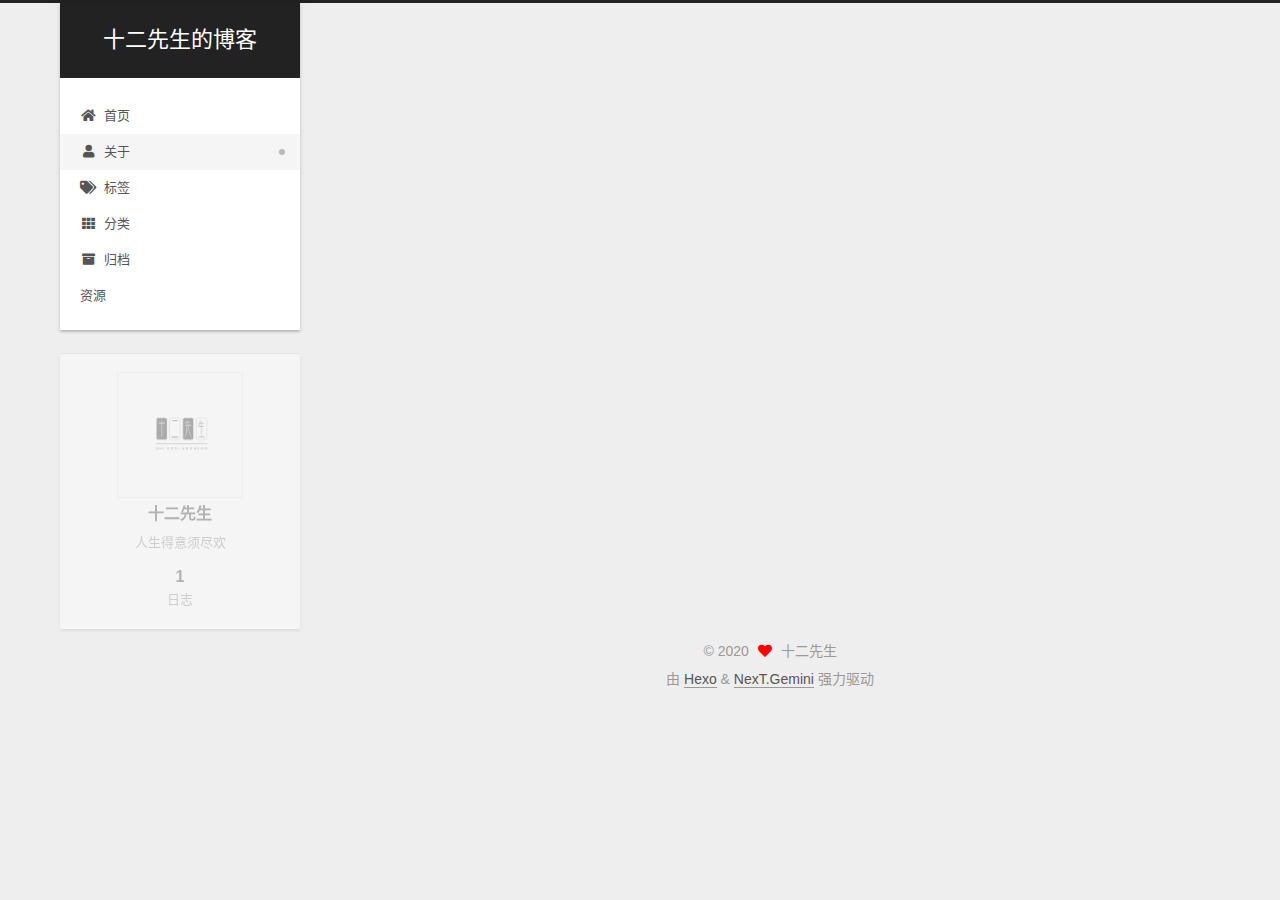
==== commit 16263a67: "Site updated: 2020-08-10 15:08:42" ====
--- a/about/index.html
+++ b/about/index.html
@@ -20,16 +20,16 @@
     var CONFIG = {"hostname":"yoursite.com","root":"/","scheme":"Gemini","version":"7.8.0","exturl":false,"sidebar":{"position":"left","display":"post","padding":18,"offset":12,"onmobile":false},"copycode":{"enable":false,"show_result":false,"style":null},"back2top":{"enable":true,"sidebar":false,"scrollpercent":false},"bookmark":{"enable":false,"color":"#222","save":"auto"},"fancybox":false,"mediumzoom":false,"lazyload":false,"pangu":false,"comments":{"style":"tabs","active":null,"storage":true,"lazyload":false,"nav":null},"algolia":{"hits":{"per_page":10},"labels":{"input_placeholder":"Search for Posts","hits_empty":"We didn't find any results for the search: ${query}","hits_stats":"${hits} results found in ${time} ms"}},"localsearch":{"enable":false,"trigger":"auto","top_n_per_article":1,"unescape":false,"preload":false},"motion":{"enable":true,"async":false,"transition":{"post_block":"fadeIn","post_header":"slideDownIn","post_body":"slideDownIn","coll_header":"slideLeftIn","sidebar":"slideUpIn"}}};
   </script>
 
-  <meta name="description" content="选择有时候比努力更重要">
+  <meta name="description" content="人生得意须尽欢">
 <meta property="og:type" content="website">
 <meta property="og:title" content="about">
 <meta property="og:url" content="http://yoursite.com/about/index.html">
-<meta property="og:site_name" content="Hww的博客">
-<meta property="og:description" content="选择有时候比努力更重要">
+<meta property="og:site_name" content="十二先生的博客">
+<meta property="og:description" content="人生得意须尽欢">
 <meta property="og:locale" content="zh_CN">
 <meta property="article:published_time" content="2020-08-10T03:46:48.000Z">
 <meta property="article:modified_time" content="2020-08-10T03:49:15.969Z">
-<meta property="article:author" content="hww">
+<meta property="article:author" content="十二先生">
 <meta name="twitter:card" content="summary">
 
 <link rel="canonical" href="http://yoursite.com/about/">
@@ -45,7 +45,7 @@
   };
 </script>
 
-  <title>about | Hww的博客
+  <title>about | 十二先生的博客
 </title>
   
 
@@ -97,7 +97,7 @@
 
     <a href="/" class="brand" rel="start">
       <span class="logo-line-before"><i></i></span>
-      <h1 class="site-title">Hww的博客</h1>
+      <h1 class="site-title">十二先生的博客</h1>
       <span class="logo-line-after"><i></i></span>
     </a>
   </div>
@@ -255,10 +255,10 @@
 
       <div class="site-overview-wrap sidebar-panel">
         <div class="site-author motion-element" itemprop="author" itemscope itemtype="http://schema.org/Person">
-    <img class="site-author-image" itemprop="image" alt="hww"
+    <img class="site-author-image" itemprop="image" alt="十二先生"
       src="/images/avatar.gif">
-  <p class="site-author-name" itemprop="name">hww</p>
-  <div class="site-description" itemprop="description">选择有时候比努力更重要</div>
+  <p class="site-author-name" itemprop="name">十二先生</p>
+  <div class="site-description" itemprop="description">人生得意须尽欢</div>
 </div>
 <div class="site-state-wrap motion-element">
   <nav class="site-state">
@@ -292,12 +292,12 @@
 
 <div class="copyright">
   
-  &copy; 2020-8 – 
+  &copy; 
   <span itemprop="copyrightYear">2020</span>
   <span class="with-love">
     <i class="fa fa-heart"></i>
   </span>
-  <span class="author" itemprop="copyrightHolder">hww</span>
+  <span class="author" itemprop="copyrightHolder">十二先生</span>
 </div>
   <div class="powered-by">由 <a href="https://hexo.io/" class="theme-link" rel="noopener" target="_blank">Hexo</a> & <a href="https://theme-next.org/" class="theme-link" rel="noopener" target="_blank">NexT.Gemini</a> 强力驱动
   </div>
--- a/css/main.css
+++ b/css/main.css
@@ -1168,7 +1168,7 @@
 }
 .links-of-author a::before,
 .links-of-author span.exturl::before {
-  background: #c4c8c2;
+  background: #877960;
   border-radius: 50%;
   content: ' ';
   display: inline-block;
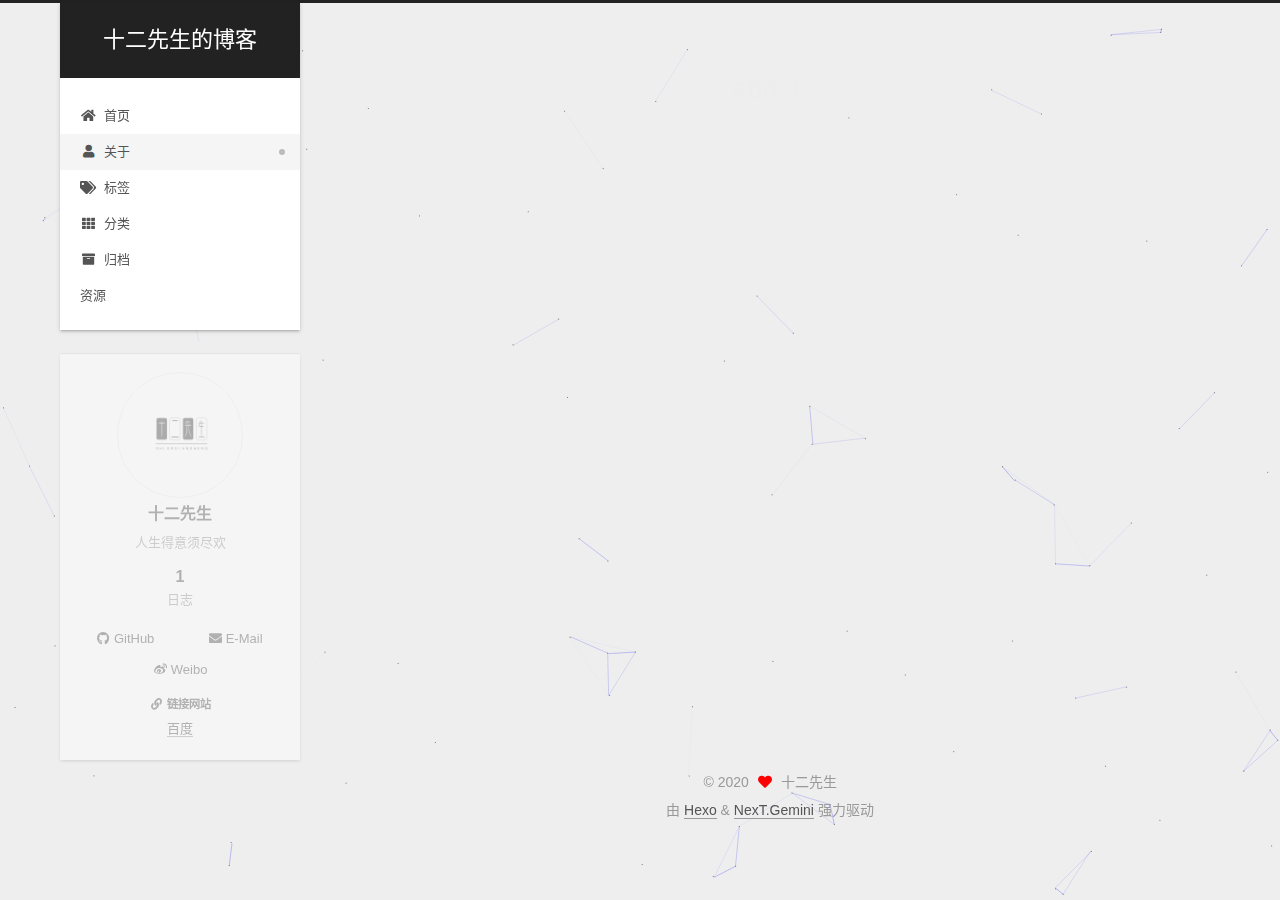
==== commit 51943eab: "Site updated: 2020-08-10 15:35:06" ====
--- a/about/index.html
+++ b/about/index.html
@@ -14,6 +14,8 @@
 
 
 <link rel="stylesheet" href="/lib/font-awesome/css/all.min.css">
+  <link rel="stylesheet" href="/lib/pace/pace-theme-minimal.min.css">
+  <script src="/lib/pace/pace.min.js"></script>
 
 <script id="hexo-configurations">
     var NexT = window.NexT || {};
@@ -271,8 +273,29 @@
       </div>
   </nav>
 </div>
-
-
+  <div class="links-of-author motion-element">
+      <span class="links-of-author-item">
+        <a href="https://github.com/InAloneTime" title="GitHub → https:&#x2F;&#x2F;github.com&#x2F;InAloneTime" rel="noopener" target="_blank"><i class="fab fa-github fa-fw"></i>GitHub</a>
+      </span>
+      <span class="links-of-author-item">
+        <a href="mailto:haoww2019@qq.com" title="E-Mail → mailto:haoww2019@qq.com" rel="noopener" target="_blank"><i class="fa fa-envelope fa-fw"></i>E-Mail</a>
+      </span>
+      <span class="links-of-author-item">
+        <a href="https://weibo.com/u/1022402800" title="Weibo → https:&#x2F;&#x2F;weibo.com&#x2F;u&#x2F;1022402800" rel="noopener" target="_blank"><i class="fab fa-weibo fa-fw"></i>Weibo</a>
+      </span>
+  </div>
+
+
+  <div class="links-of-blogroll motion-element">
+    <div class="links-of-blogroll-title"><i class="fa fa-link fa-fw"></i>
+      链接网站
+    </div>
+    <ul class="links-of-blogroll-list">
+        <li class="links-of-blogroll-item">
+          <a href="https://baidu.com/" title="https:&#x2F;&#x2F;baidu.com" rel="noopener" target="_blank">百度</a>
+        </li>
+    </ul>
+  </div>
 
       </div>
 
@@ -316,6 +339,8 @@
   </div>
 
   
+  
+  <script color='0,0,255' opacity='0.5' zIndex='-1' count='99' src="/lib/canvas-nest/canvas-nest.min.js"></script>
   <script src="/lib/anime.min.js"></script>
   <script src="/lib/velocity/velocity.min.js"></script>
   <script src="/lib/velocity/velocity.ui.min.js"></script>
--- a/css/main.css
+++ b/css/main.css
@@ -1141,6 +1141,7 @@
   margin: 0 auto;
   max-width: 120px;
   padding: 2px;
+  border-radius: 50%;
 }
 .site-author-name {
   color: var(--text-color);
@@ -1168,7 +1169,7 @@
 }
 .links-of-author a::before,
 .links-of-author span.exturl::before {
-  background: #877960;
+  background: #b05c47;
   border-radius: 50%;
   content: ' ';
   display: inline-block;
@@ -1542,7 +1543,15 @@
   margin-top: 40px;
   text-align: center;
 }
-.use-motion .post-block,
+.use-motion .post-block {
+  opacity: 0;
+  margin-top: 60px;
+  margin-bottom: 60px;
+  padding: 25px;
+  background: rgba(255,255,255,0.9) none repeat scroll !important;
+  -webkit-box-shadow: 0 0 5px rgba(202,203,203,0.5);
+  -moz-box-shadow: 0 0 5px rgba(202,203,204,0.5);
+}
 .use-motion .pagination,
 .use-motion .comments {
   opacity: 0;
@@ -1962,6 +1971,14 @@
 #qr p {
   text-align: center;
 }
+.post-body p a {
+  color: #0593d3;
+  border-bottom: none;
+}
+.post-body p a:hover {
+  color: #0477ab;
+  text-decoration: underline;
+}
 .category-all-page .category-all-title {
   text-align: center;
 }
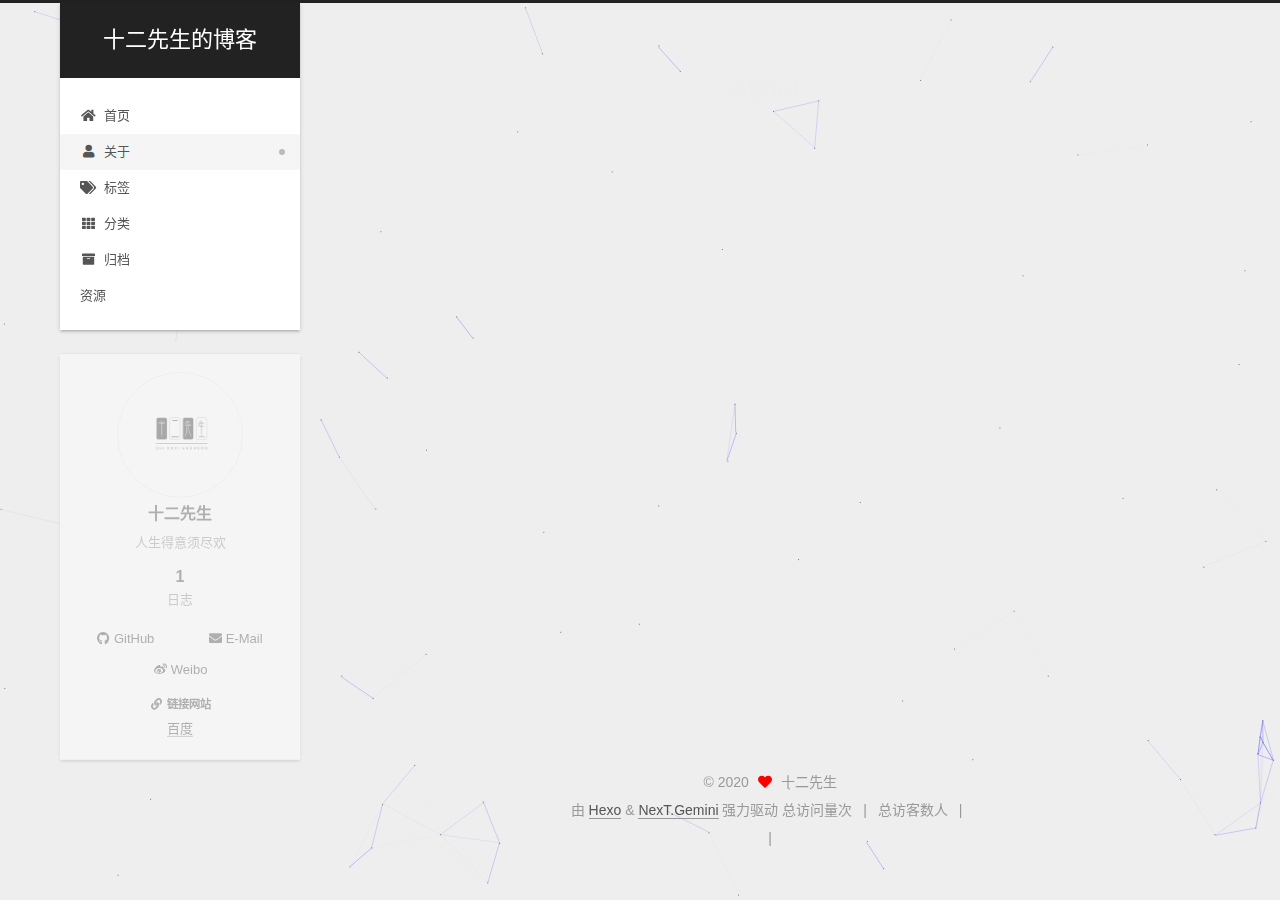
==== commit 22bdab17: "Site updated: 2020-08-10 17:00:57" ====
--- a/about/index.html
+++ b/about/index.html
@@ -325,7 +325,60 @@
   <div class="powered-by">由 <a href="https://hexo.io/" class="theme-link" rel="noopener" target="_blank">Hexo</a> & <a href="https://theme-next.org/" class="theme-link" rel="noopener" target="_blank">NexT.Gemini</a> 强力驱动
   </div>
 
+
+
+
+    <script async src="//dn-lbstatics.qbox.me/busuanzi/2.3/busuanzi.pure.mini.js"></script>
+
+    <span id="busuanzi_container_site_pv">总访问量<span id="busuanzi_value_site_pv"></span>次</span>
+    <span class="post-meta-divider">|</span>
+    <span id="busuanzi_container_site_uv">总访客数<span id="busuanzi_value_site_uv"></span>人</span>
+    <span class="post-meta-divider">|</span>
+<!-- 不蒜子计数初始值纠正 -->
+<script>
+$(document).ready(function() {
+
+    var int = setInterval(fixCount, 50);  // 50ms周期检测函数
+    var countOffset = 20000;  // 初始化首次数据
+
+    function fixCount() {            
+       if (document.getElementById("busuanzi_container_site_pv").style.display != "none")
+        {
+            $("#busuanzi_value_site_pv").html(parseInt($("#busuanzi_value_site_pv").html()) + countOffset); 
+            clearInterval(int);
+        }                  
+        if ($("#busuanzi_container_site_pv").css("display") != "none")
+        {
+            $("#busuanzi_value_site_uv").html(parseInt($("#busuanzi_value_site_uv").html()) + countOffset); // 加上初始数据 
+            clearInterval(int); // 停止检测
+        }  
+    }
+       	
+});
+</script> 
+
+
         
+<div class="busuanzi-count">
+  <script async src="https://busuanzi.ibruce.info/busuanzi/2.3/busuanzi.pure.mini.js"></script>
+    <span class="post-meta-item" id="busuanzi_container_site_uv" style="display: none;">
+      <span class="post-meta-item-icon">
+        <i class="fa fa-user"></i>
+      </span>
+      <span class="site-uv" title="总访客量">
+        <span id="busuanzi_value_site_uv"></span>
+      </span>
+    </span>
+    <span class="post-meta-divider">|</span>
+    <span class="post-meta-item" id="busuanzi_container_site_pv" style="display: none;">
+      <span class="post-meta-item-icon">
+        <i class="fa fa-eye"></i>
+      </span>
+      <span class="site-pv" title="总访问量">
+        <span id="busuanzi_value_site_pv"></span>
+      </span>
+    </span>
+</div>
 
 
 
--- a/css/main.css
+++ b/css/main.css
@@ -1169,7 +1169,7 @@
 }
 .links-of-author a::before,
 .links-of-author span.exturl::before {
-  background: #b05c47;
+  background: #bb01d7;
   border-radius: 50%;
   content: ' ';
   display: inline-block;
@@ -1971,6 +1971,13 @@
 #qr p {
   text-align: center;
 }
+.post-copyright {
+  background: var(--card-bg-color);
+  border-left: 3px solid #ff2a2a;
+  list-style: none;
+  margin: 2em 0 0;
+  padding: 0.5em 1em;
+}
 .post-body p a {
   color: #0593d3;
   border-bottom: none;
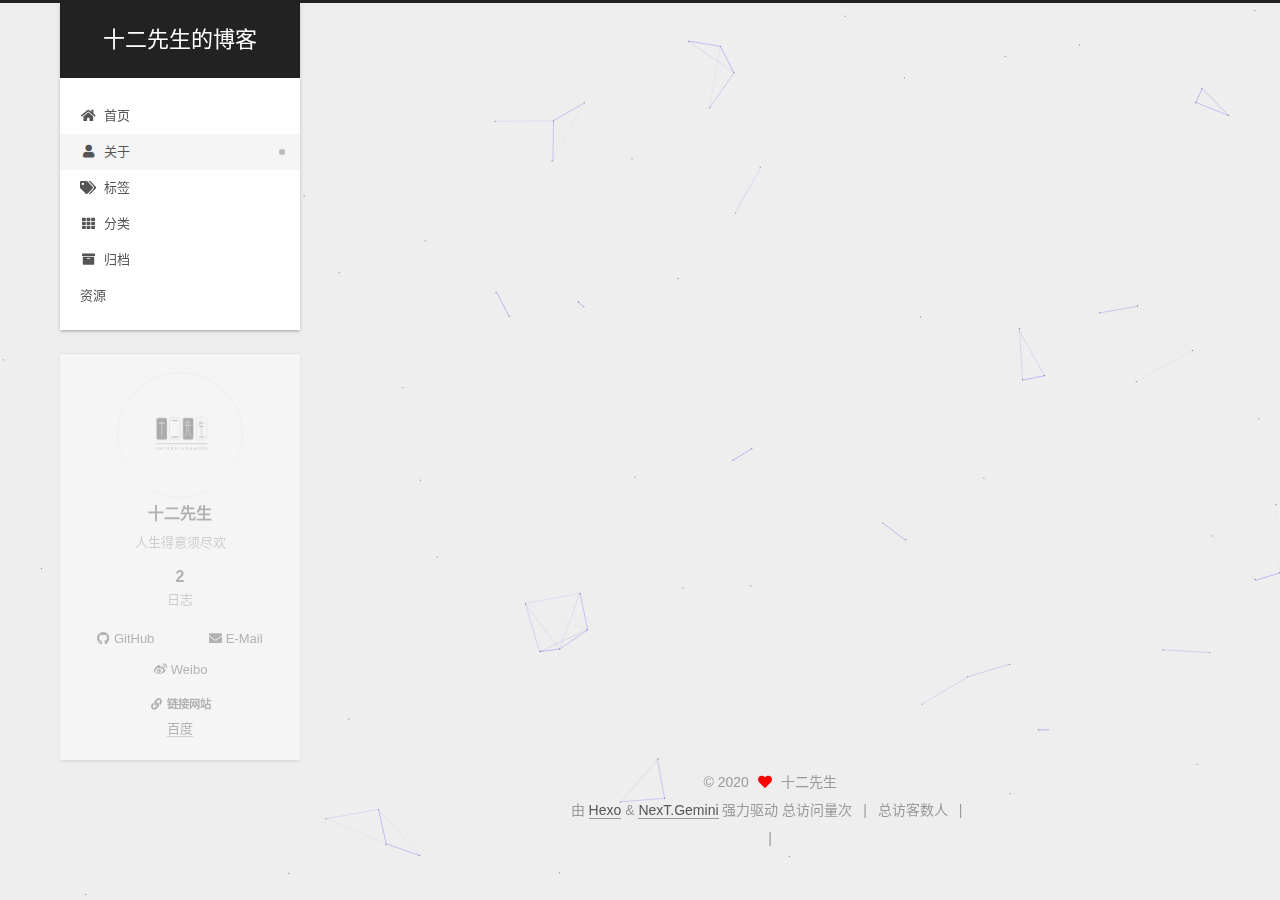
==== commit 5b318fb0: "Site updated: 2020-08-12 15:47:19" ====
--- a/about/index.html
+++ b/about/index.html
@@ -267,7 +267,7 @@
       <div class="site-state-item site-state-posts">
           <a href="/archives/">
         
-          <span class="site-state-item-count">1</span>
+          <span class="site-state-item-count">2</span>
           <span class="site-state-item-name">日志</span>
         </a>
       </div>
--- a/css/main.css
+++ b/css/main.css
@@ -1169,7 +1169,7 @@
 }
 .links-of-author a::before,
 .links-of-author span.exturl::before {
-  background: #bb01d7;
+  background: #ff86ff;
   border-radius: 50%;
   content: ' ';
   display: inline-block;
